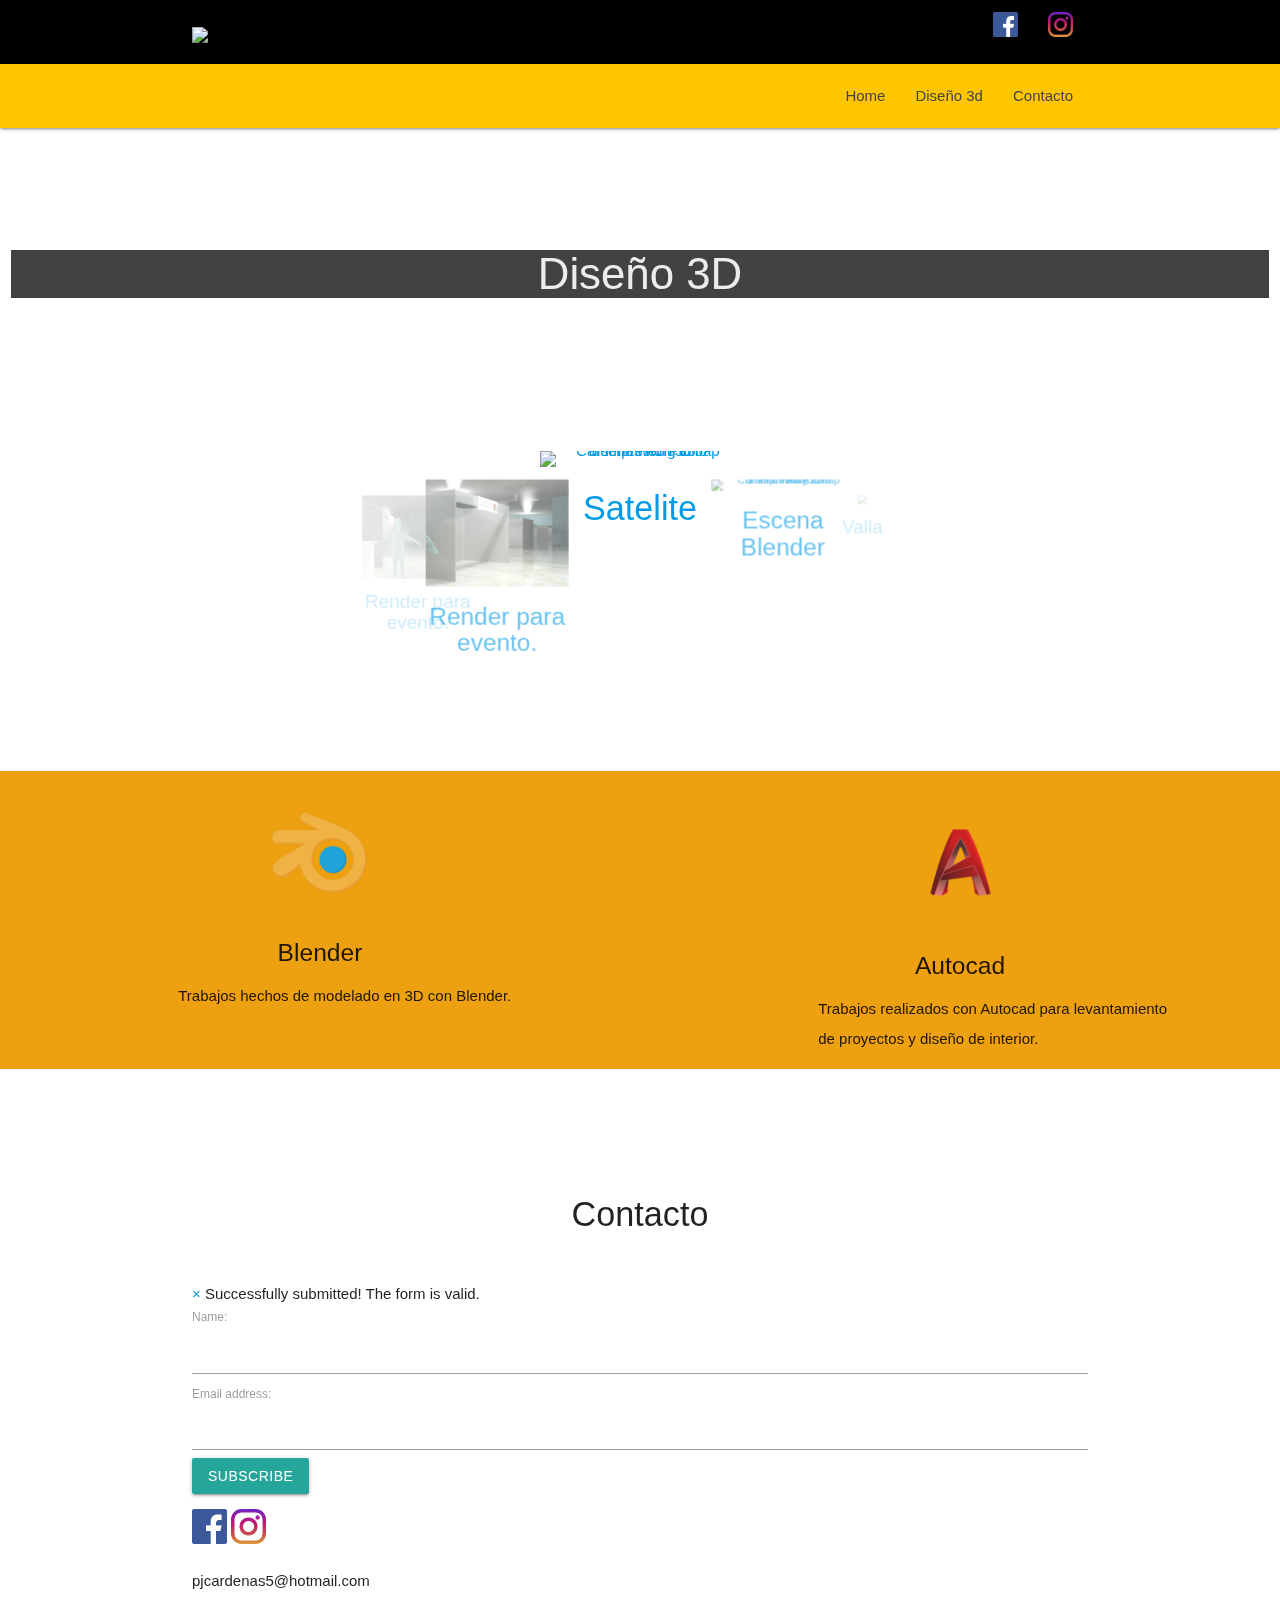
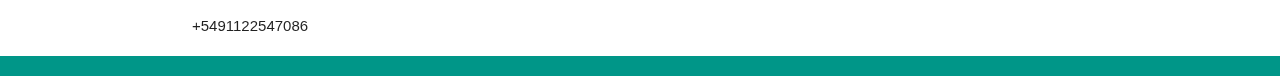
==== Diseño web/indexdiseño3d.html @ c204fc0b "Update indexdiseño3d.html" ====
<!DOCTYPE html>
<html lang="en">
<head>
<meta name="google-site-verification" content="noXcWP3DPdD_B0tzh-qkJ7sW3Tfg1I4gPSxPm-ukYX4" />
  <meta http-equiv="Content-Type" content="text/html; charset=UTF-8"/>
  <meta name="viewport" content="width=device-width, initial-scale=1"/>
	
<meta name="description" content="Diseño de imagen corporativa y paginas web, conocimientos en Photoshop, Illustrator, Inkscape, HTML, CSS y JS. Así como también diseño con Bootstrap y Materializes King Olbap">
<link rel="icon" href="https://i.postimg.cc/jdtDfKLf/logo.png">
</head>		
  <title img src="https://i.postimg.cc/jdtDfKLf/logo.png" width="5%"> Pablo J Cárdenas Diseñador grafico web King Olbap</title>
	
  <!-- CSS  -->
	
  <link href="https://fonts.googleapis.com/icon?family=Material+Icons" rel="stylesheet">
  <link href="css/materialize.css" type="text/css" rel="stylesheet" media="screen,projection"/>
  <link href="css/style.css" type="text/css" rel="stylesheet" media="screen,projection"/>
 <meta name="description content"="Pablo Cardenas diseñador grafico-web portafolio de trabajos King Olbap"/>

<body>
	<nav class="black" role="navigation">
    <div class="nav-wrapper container">
     <a id="logo-container" href="#" class="brand-logo"><img src="logo.png" width="69"></a>
      <ul class="right hide-on-med-and-down2">
		<li><a href="https://www.facebook.com/pablo.javier.33235/" target="_blank">
			<img src="img/facebook.png" width="25" height="25" alt="seguime en facebook">
		</a></>
			<li><a href="https://www.instagram.com/pablo.cardenas.33234" target="_blank">
			<img src="img/instagram.png" width="25" height="25" alt="seguime en instagram">
		</a></>																			 
      </ul>

      <ul id="nav-mobile2" class="sidenav">
        
      </ul>
      <a href="#" data-target="nav-mobile" class="sidenav-trigger"></a>
    </div>
  </nav>																									 
<nav class="barra" role="navigation">
    <div class="nav-wrapper container">
      <a id="logo-container" href="#" class="brand-logo"></a>
      <ul class="right hide-on-med-and-down">
        <li><a href="#">Home</a></li>
		
		<li><a href="#index-banner3">Diseño 3d</a></li>
		
		<li><a href="#fondo3">Contacto</a></li>  
      </ul>

      <ul id="nav-mobile" class="sidenav">
        <li><a href="#">Home</a></li>
		  
		<li><a href="#index-banner3">Diseño 3d</a></li>
									 
		 <li><a href="#fondo3">Contacto</a></li>
      </ul>
      <a href="#" data-target="nav-mobile" class="sidenav-trigger"><i class="material-icons">menu</i></a>
    </div>
  </nav>

  

<div id="index-banner3" class="parallax-container valign-wrapper">
    <div class="section no-pad-bot"> 
		<div class="container4">
    <div class="section">

      <div class="row">
        <div class="col s12 center">
          <h3><i class="mdi-content-send white-text"></i></h3>
          <h3>Diseño 3D</h3>
          
        </div>
      </div>

    </div>
  </div>
      <div class="container2">
        <div class="row center">
          <div class="carousel">
		    <a class="carousel-item" href="https://impr3d.000webhostapp.com/"  target="_blank"><img src="satelite.png" alt="diseño web Pablo Cardenas King Olbap Impresion 3d"><h4>Satelite</h4></a>
    
            <a class="carousel-item" href="https://bartrek.000webhostapp.com"  target="_blank"><img src="img/Satelite P.Canaima..gif" alt="diseño web Pablo Cardenas King Olbap Impresion 3d"><h4>Escena Blender</h4></a>
			  
			  <a class="carousel-item" href="vinos.html" target="_blank" style="transform: translateX(49px) translateY(100px) translateX(200px) translateZ(-200px); z-index: -1; opacity: 0.6; visibility: visible;"><img src="vayaautocad.jpg"><h4>Valla</h4>
   
    </a>
             
              <a class="carousel-item" href="https://bartrek.000webhostapp.com" target="_blank" style="transform: translateX(49px) translateY(100px) translateX(200px) translateZ(-200px); z-index: -1; opacity: 0.6; visibility: visible;"><img src="kingolbap.png"><h4>Logo 3D</h4>
   
    </a>
	          
    		<a class="carousel-item" href="https://bartrek.000webhostapp.com"  target="_blank"><img src="nave0000-0243.gif" alt="diseño web Pablo Cardenas King Olbap Impresion 3d"><h4>Escena Blender</h4></a>
			  
			  <a class="carousel-item" href="carteras.html" target="_blank" style="transform: translateX(49px) translateY(100px) translateX(200px) translateZ(-200px); z-index: -1; opacity: 0.6; visibility: visible;"><img src="img/1.bmp"><h4>Personaje Blender</h4>
   
    </a>
			  
			  
			  
			  
			  <a class="carousel-item" href="carteras.html" target="_blank" style="transform: translateX(49px) translateY(100px) translateX(200px) translateZ(-200px); z-index: -1; opacity: 0.6; visibility: visible;"><img src="img/4.bmp"><h4>Cubiculo de oficina.</h4>
   
    </a>
			  <a class="carousel-item" href="carteras.html" target="_blank" style="transform: translateX(49px) translateY(100px) translateX(200px) translateZ(-200px); z-index: -1; opacity: 0.6; visibility: visible;"><img src="img/convencionanime1-Temp0000.png"><h4>Render para evento.</h4>
   
    </a>
			  <a class="carousel-item" href="carteras.html" target="_blank" style="transform: translateX(49px) translateY(100px) translateX(200px) translateZ(-200px); z-index: -1; opacity: 0.6; visibility: visible;"><img src="img/convencionanime1-Temp0001.png"><h4>Render para evento.</h4>
   
    </a>
 </div>
        </div>
      </div>
    </div>
    <div class="parallax"><img src="/img/nave0000-0243.gif" alt="Unsplashed background img 2"></div>
  </div>																									

    
		<div class="containerdetexto">
  
     <div class="row">
        <div class="col s12 m6">
          <div class="icon-block">
            <h2 class="center brown-text"><img src="img/blenderlogo.png" width="100" height="100"></h2>
            <h5 class="center">Blender</h5>
            <p class="light">Trabajos hechos de modelado en 3D con Blender.</p>
          </div>
        </div>

        <div class="col s12 m6">
          <div class="icon-block">
            <h2 class="center brown-text"><img src="img/autocad.png" width="113" height="113">
            <h5 class="center">Autocad</h5>
            <p class="light">Trabajos realizados con Autocad para levantamiento de proyectos y diseño de interior.</p>
          </div>
        </div>

        
      </div>

    </div>

																																																	 																					<div id="contacto" class="container3">
    <div class="section">

      <div class="row">
        <div class="col s12 center">
          <h3><i class="mdi-content-send brown-text"></i></h3>
          <h4>Contacto</h4>
          
        </div>
      </div>

    </div>
  </div>
<section id="fondo3">
  <div class="container">
  <div class="panel panel-default">
    <div class="panel-heading">
      
    </div>
    <div class="panel-body">
      <div class="alert alert-success">
        <a href="#" class="close" data-dismiss="alert" aria-label="close">&times;</a>
        <strong>Successfully submitted!</strong> The form is valid.
      </div>
      <form role="form">
        <div class="form-group">
          <label for="name">Name:</label>
          <input type="text" class="form-control" id="name" name="name">
        </div>
        <div class="form-group">
          <label for="email">Email address:</label>
          <input type="email" class="form-control" id="email" name="email">
        </div>
        <button type="submit" class="btn btn-default">Subscribe</button>
      </form>
		<div class="col l3 s10">
          
           <ul>
				
				<a href="https://www.facebook.com/pablo.javier.33235/" target="_blank">
			<img src="img/facebook.png" width="35" height="35" alt="seguinos en facebook">
		</a>
				
		
				<a href="https://www.instagram.com/pablo.cardenas.33234" target="_blank">
			<img src="img/instagram.png" width="35" height="35" alt="seguinos en facebook">
		</a>
				<p>pjcardenas5@hotmail.com</p>
				<p>+5491122547086</p>
          </ul>
            
          


        </div>											 
    </div>
    <div class="panel-footer"></div>
  </div>
</div>

  </section>



  <footer class="page-footer teal">
    <div class="container5">
      
    </div>
    
  </footer>


  <!--  Scripts-->
  <script src="https://code.jquery.com/jquery-2.1.1.min.js"></script>
  <script src="js/materialize.js"></script>
  <script src="js/init.js"></script>

  </body>
</html>



        
      </div>

    </div>
  </div>
---- Diseño web/css/style.css ----
/* Custom Stylesheet */
/**
 * Use this file to override Materialize files so you can update
 * the core Materialize files in the future
 *
 * Made By MaterializeCSS.com
 */

nav ul a,
nav .brand-logo {
  color: #444;
}

p {
  line-height: 2rem;
}

.sidenav-trigger {
  color: #26a69a;
}

.parallax-container {
  min-height: 380px;
  line-height: 0;
  height: auto;
  color: rgba(255,255,255,.9);
}
  .parallax-container .section {
    width: 100%;
  }
.barra {
    background-color: #FFC600;
}


@media only screen and (max-width : 992px) {
  .parallax-container .section {
    position: absolute;
    top: -8%;
  }
  #index-banner .section {
    top: 10%;
  }
}

@media only screen and (max-width : 600px) {
  #index-banner .section {
    top: 0;
  }
.parallax-container.valign-wrapper {
    top: 0%;
    height: 458%;
}
.section.no-pad-bot .container .carousel {
    background-color: rgba(239,16,20,1.00);
    margin-top: 29px;
}
.row .col.s12.center h3 {

}



}

.icon-block {
  padding: 0 15px;
}
.icon-block .material-icons {
  font-size: inherit;
}

footer.page-footer {
  margin: 0;
}
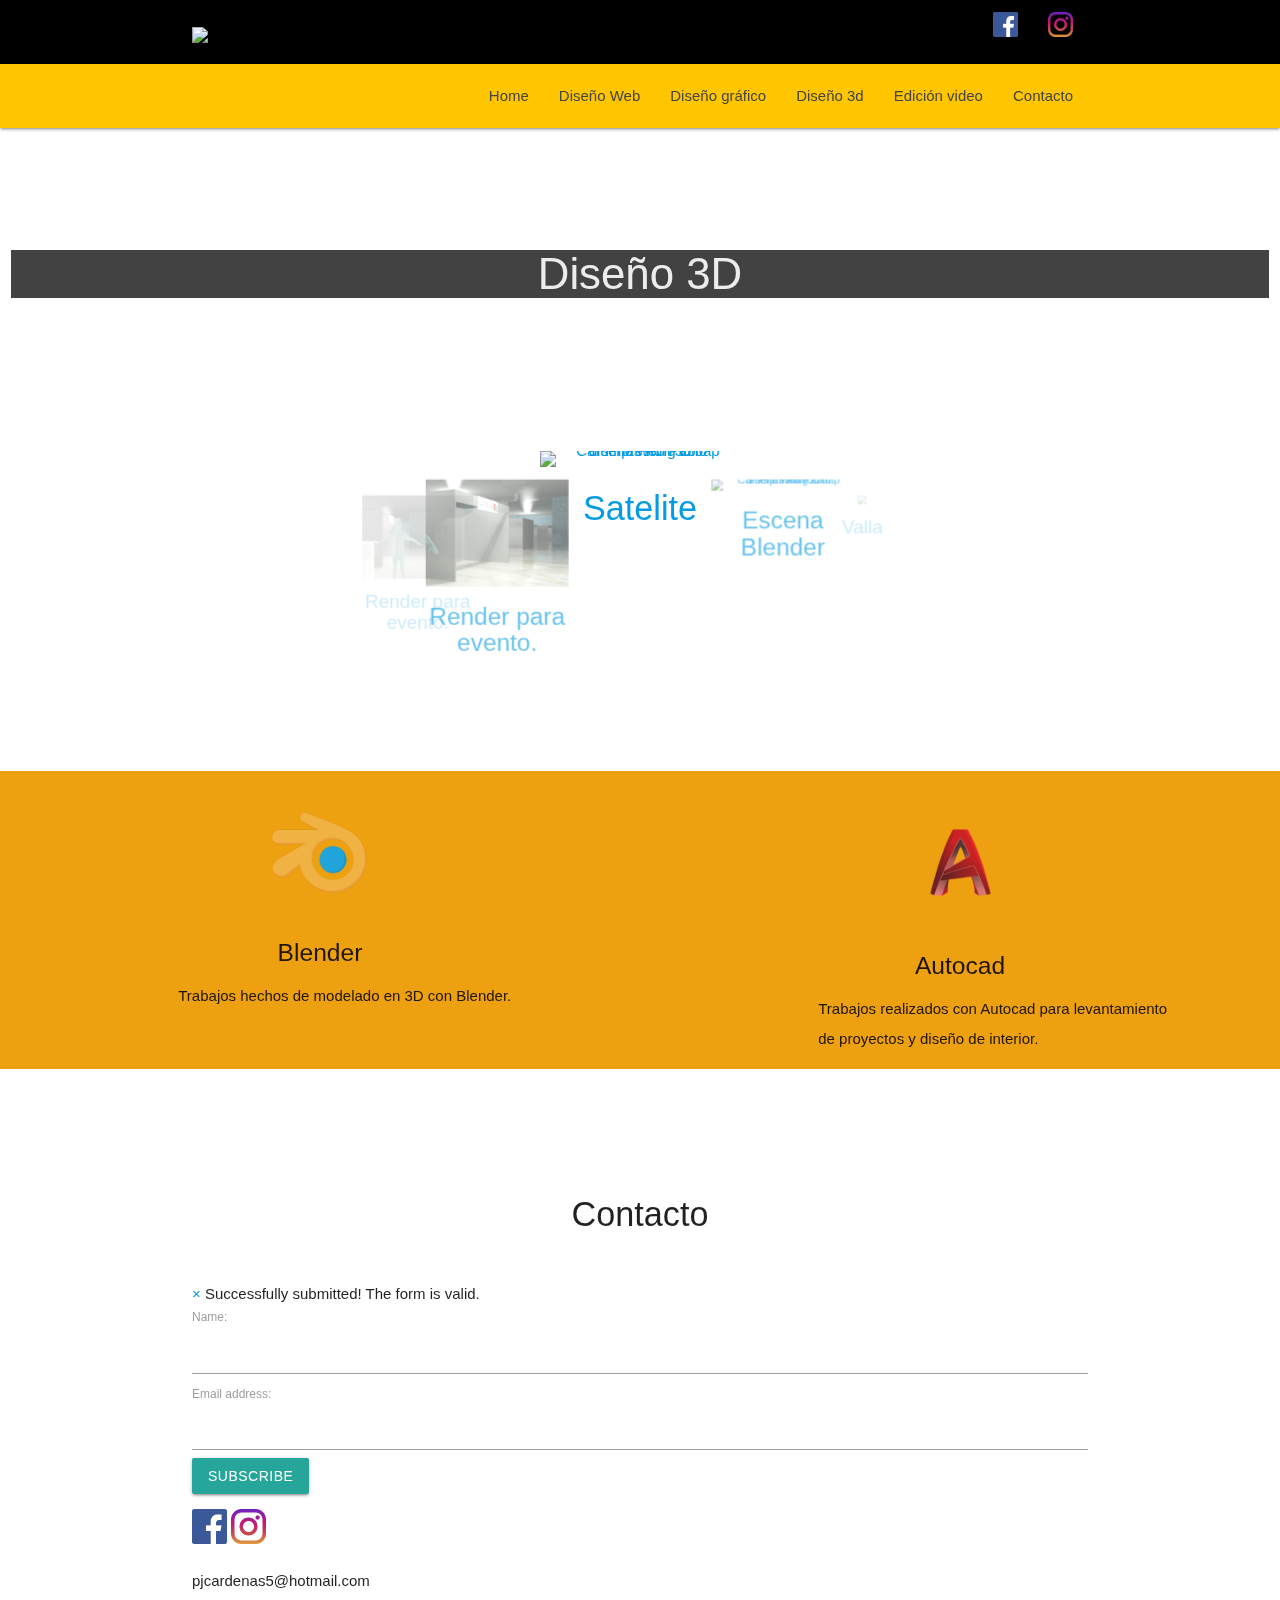
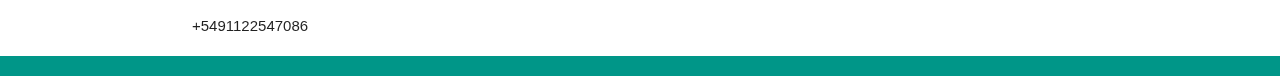
==== commit 84d13683: "Update indexdiseño3d.html" ====
--- a/Diseño web/indexdiseño3d.html
+++ b/Diseño web/indexdiseño3d.html
@@ -41,17 +41,19 @@
       <a id="logo-container" href="#" class="brand-logo"></a>
       <ul class="right hide-on-med-and-down">
         <li><a href="#">Home</a></li>
-		
+		<li><a href="#index-banner2">Diseño Web</a></li>
+		<li><a href="#disenografico">Diseño gráfico</a></li> 
 		<li><a href="#index-banner3">Diseño 3d</a></li>
-		
+		<li><a href="#videos">Edición video</a></li>
 		<li><a href="#fondo3">Contacto</a></li>  
       </ul>
 
       <ul id="nav-mobile" class="sidenav">
         <li><a href="#">Home</a></li>
-		  
+		 <li><a href="#index-banner2">Diseño web</a></li>
+		 <li><a href="#disenografico">Diseño gráfico</a></li> 
 		<li><a href="#index-banner3">Diseño 3d</a></li>
-									 
+		<li><a href="#videos">Edición video</a></li>							 
 		 <li><a href="#fondo3">Contacto</a></li>
       </ul>
       <a href="#" data-target="nav-mobile" class="sidenav-trigger"><i class="material-icons">menu</i></a>
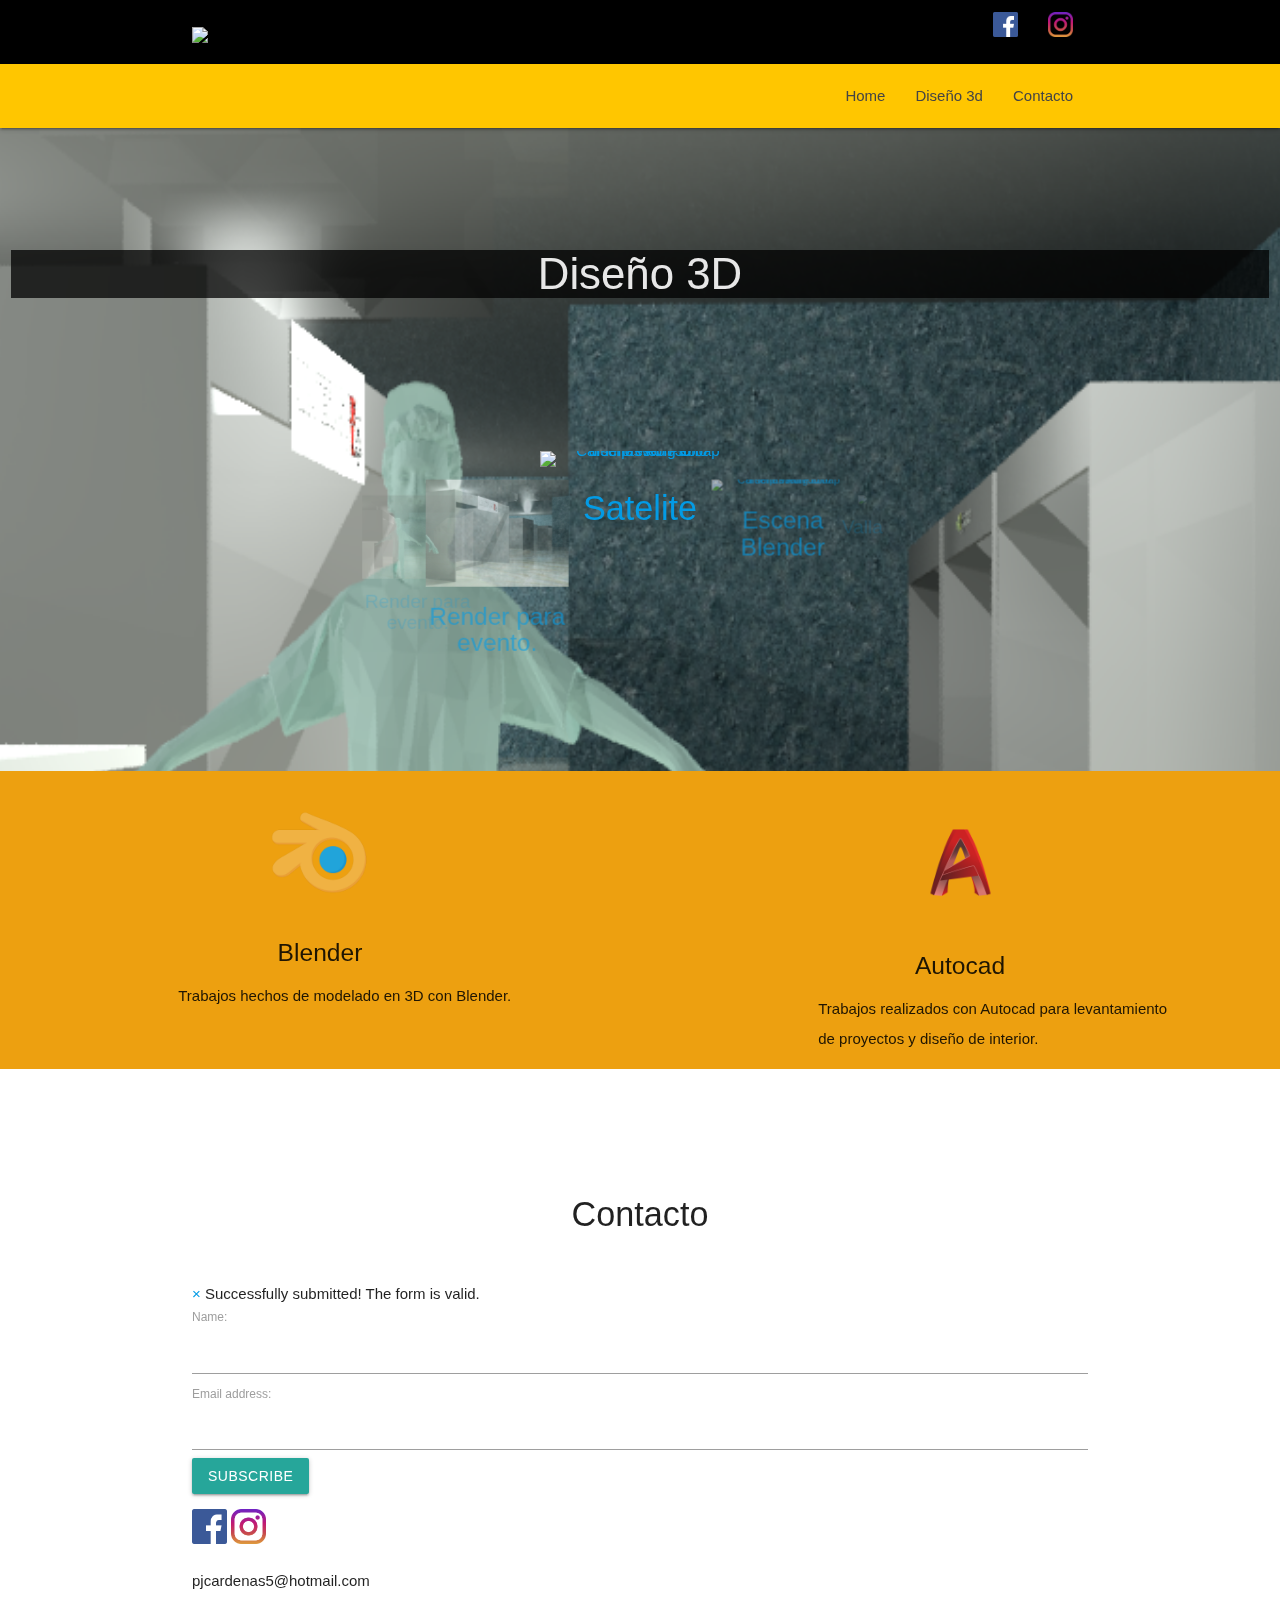
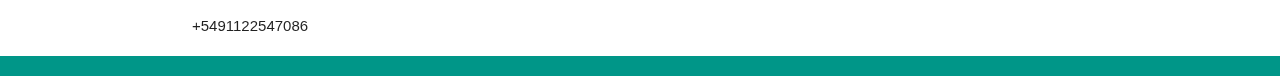
==== commit 1ba8c87c: "Update indexdiseño3d.html" ====
--- a/Diseño web/indexdiseño3d.html
+++ b/Diseño web/indexdiseño3d.html
@@ -8,7 +8,7 @@
 <meta name="description" content="Diseño de imagen corporativa y paginas web, conocimientos en Photoshop, Illustrator, Inkscape, HTML, CSS y JS. Así como también diseño con Bootstrap y Materializes King Olbap">
 <link rel="icon" href="https://i.postimg.cc/jdtDfKLf/logo.png">
 </head>		
-  <title img src="https://i.postimg.cc/jdtDfKLf/logo.png" width="5%"> Pablo J Cárdenas Diseñador grafico web King Olbap</title>
+  <title img src="https://i.postimg.cc/jdtDfKLf/logo.png" width="5%"> Diseño 3D Pablo Cárdenas King Olbap.</title>
 	
   <!-- CSS  -->
 	
@@ -41,19 +41,19 @@
       <a id="logo-container" href="#" class="brand-logo"></a>
       <ul class="right hide-on-med-and-down">
         <li><a href="#">Home</a></li>
-		<li><a href="#index-banner2">Diseño Web</a></li>
-		<li><a href="#disenografico">Diseño gráfico</a></li> 
+		
+		
 		<li><a href="#index-banner3">Diseño 3d</a></li>
-		<li><a href="#videos">Edición video</a></li>
+		
 		<li><a href="#fondo3">Contacto</a></li>  
       </ul>
 
       <ul id="nav-mobile" class="sidenav">
         <li><a href="#">Home</a></li>
-		 <li><a href="#index-banner2">Diseño web</a></li>
-		 <li><a href="#disenografico">Diseño gráfico</a></li> 
+		 
+		 
 		<li><a href="#index-banner3">Diseño 3d</a></li>
-		<li><a href="#videos">Edición video</a></li>							 
+									 
 		 <li><a href="#fondo3">Contacto</a></li>
       </ul>
       <a href="#" data-target="nav-mobile" class="sidenav-trigger"><i class="material-icons">menu</i></a>
@@ -114,7 +114,7 @@
         </div>
       </div>
     </div>
-    <div class="parallax"><img src="/img/nave0000-0243.gif" alt="Unsplashed background img 2"></div>
+    <div class="parallax"><img src="/img/convencionanime1-Temp0000.png" alt="Unsplashed background img 2"></div>
   </div>																									
 
     
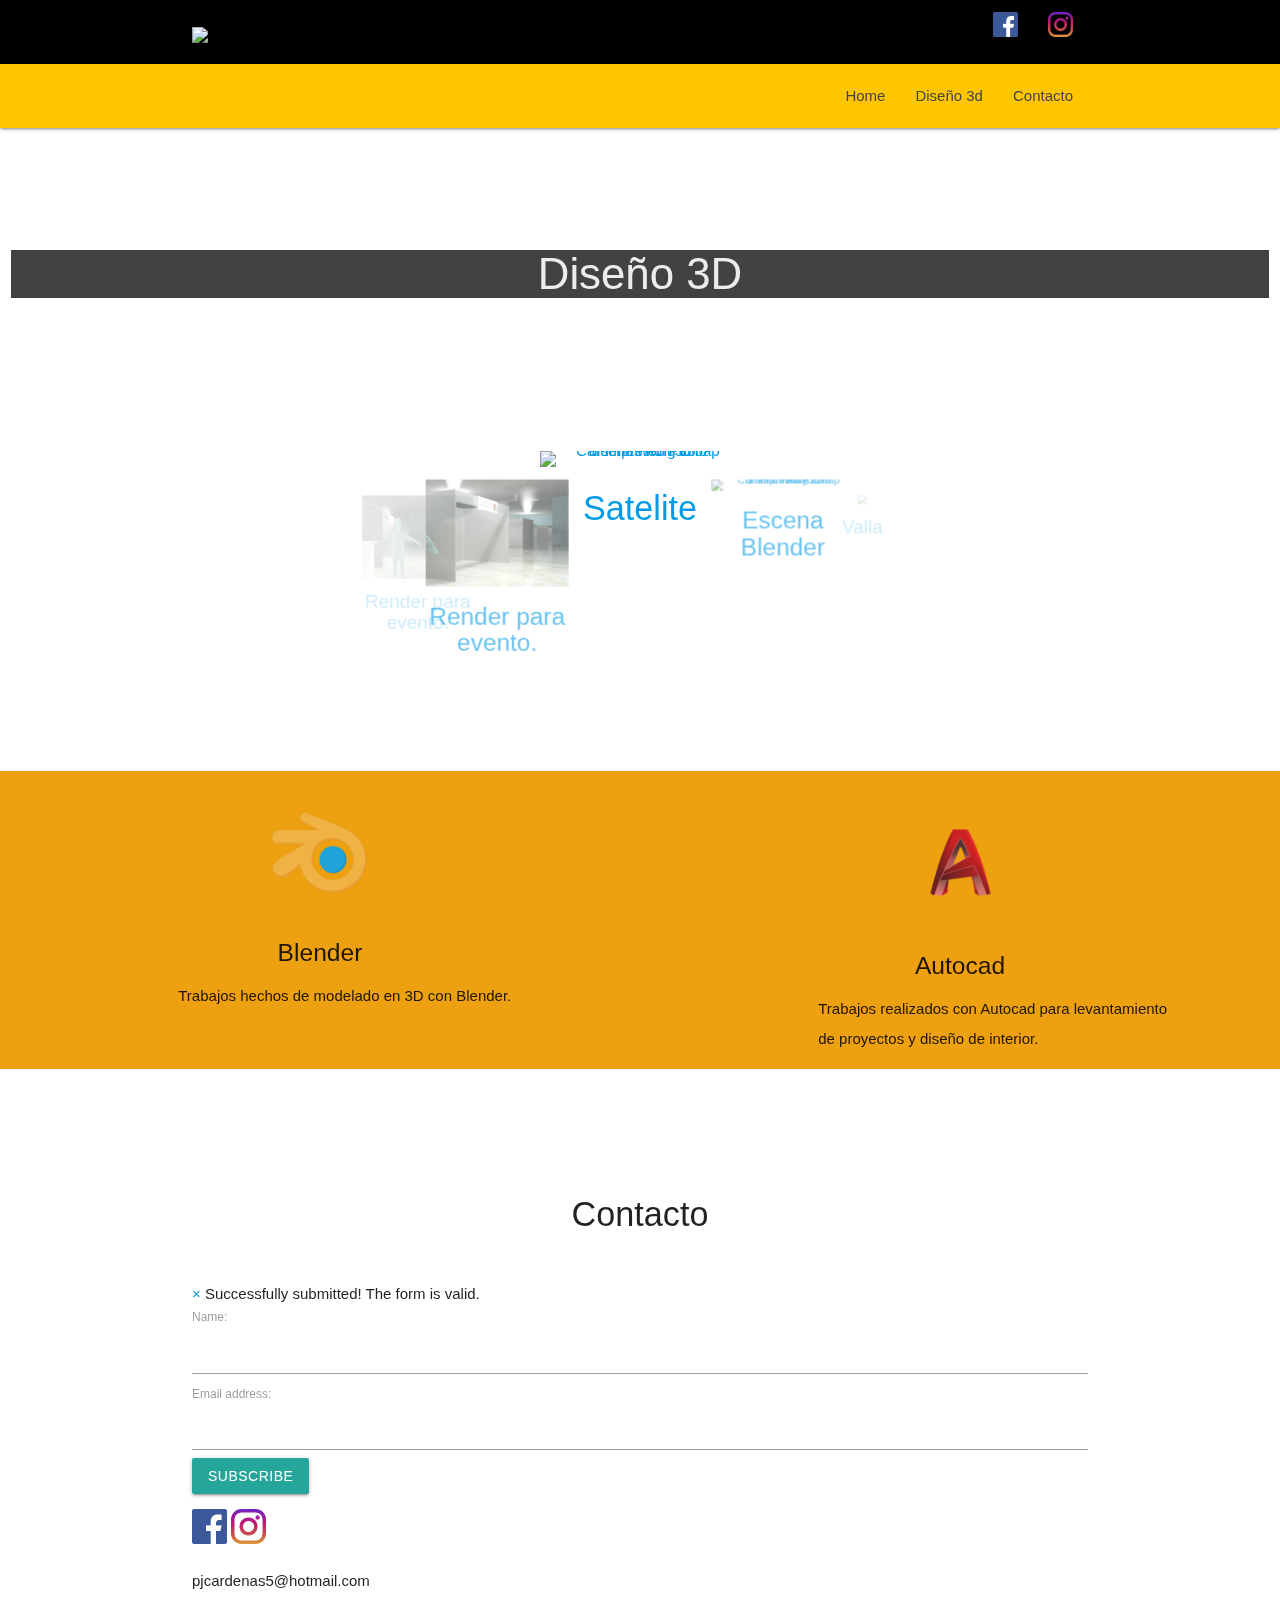
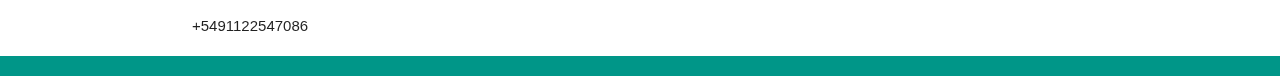
==== commit bd7dcddf: "Update indexdiseño3d.html" ====
--- a/Diseño web/indexdiseño3d.html
+++ b/Diseño web/indexdiseño3d.html
@@ -80,7 +80,7 @@
       <div class="container2">
         <div class="row center">
           <div class="carousel">
-		    <a class="carousel-item" href="https://impr3d.000webhostapp.com/"  target="_blank"><img src="satelite.png" alt="diseño web Pablo Cardenas King Olbap Impresion 3d"><h4>Satelite</h4></a>
+		    <a class="carousel-item" href="https://impr3d.000webhostapp.com/"  target="_blank"><img src="img/satelite.png" alt="diseño web Pablo Cardenas King Olbap Impresion 3d"><h4>Satelite</h4></a>
     
             <a class="carousel-item" href="https://bartrek.000webhostapp.com"  target="_blank"><img src="img/Satelite P.Canaima..gif" alt="diseño web Pablo Cardenas King Olbap Impresion 3d"><h4>Escena Blender</h4></a>
 			  
@@ -114,7 +114,7 @@
         </div>
       </div>
     </div>
-    <div class="parallax"><img src="/img/convencionanime1-Temp0000.png" alt="Unsplashed background img 2"></div>
+    <div class="parallax"><img src="img/nave0000-0243.gif" alt="Unsplashed background img 2"></div>
   </div>																									
 
     
@@ -215,9 +215,11 @@
 
 
   <!--  Scripts-->
+  <script src="https://cdnjs.cloudflare.com/ajax/libs/jquery/3.5.1/jquery.min.js"></script>
   <script src="https://code.jquery.com/jquery-2.1.1.min.js"></script>
   <script src="js/materialize.js"></script>
   <script src="js/init.js"></script>
+ <script src="file:///C:/Users/King%20Olbap/Pictures/ko/Dise%C3%B1o%20web/js/script3d.js"></script>
 
   </body>
 </html>
